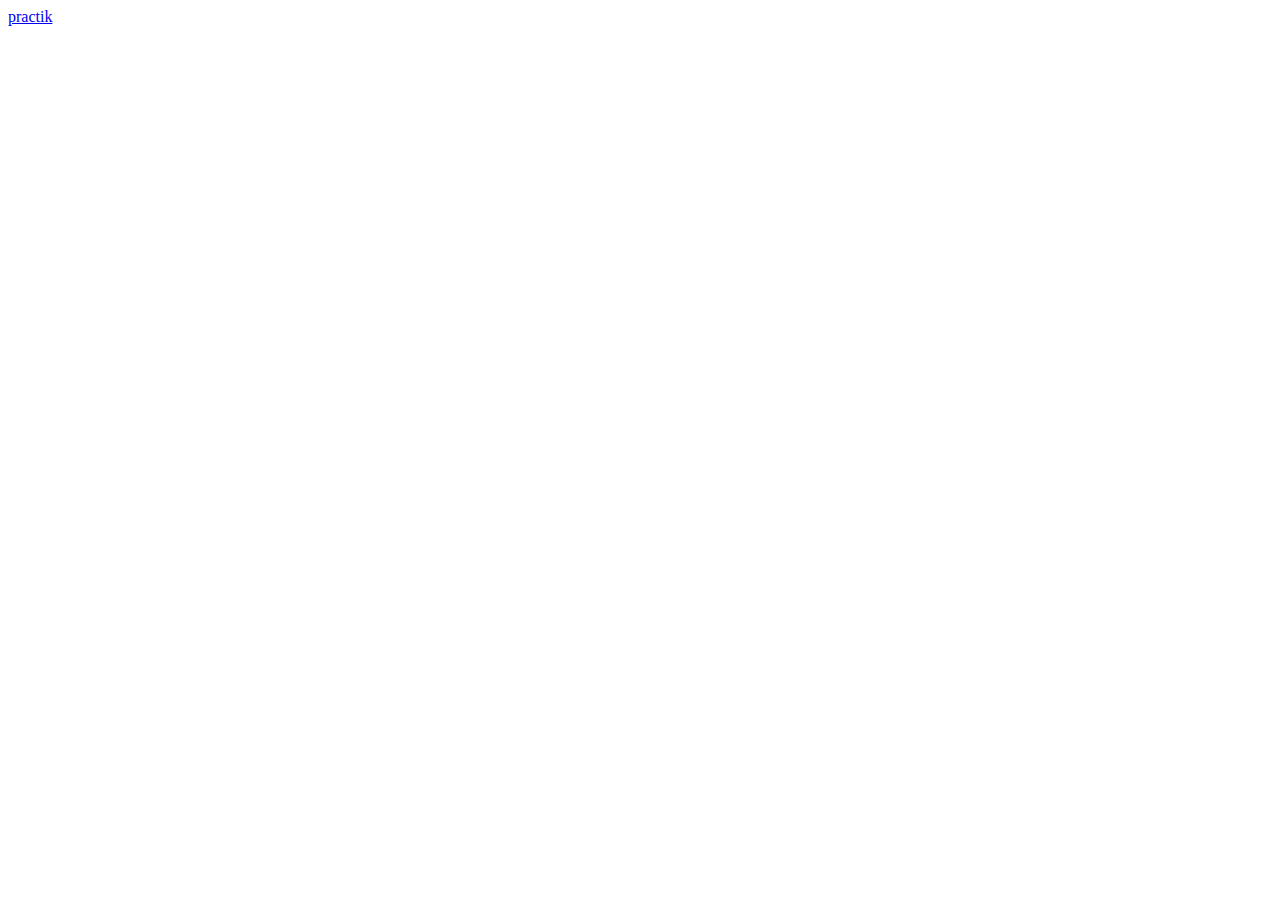
==== index.html @ ec52c9b7 "Update index.html" ====
<!DOCTYPE html>
<html lang="en">
<head>
    <meta charset="UTF-8">
    <meta http-equiv="X-UA-Compatible" content="IE=edge">
    <meta name="viewport" content="width=device-width, initial-scale=1.0">
    <title>Document</title>
</head>
<body>
    <a href="practik/index.html">practik</a>
</body>
</html>
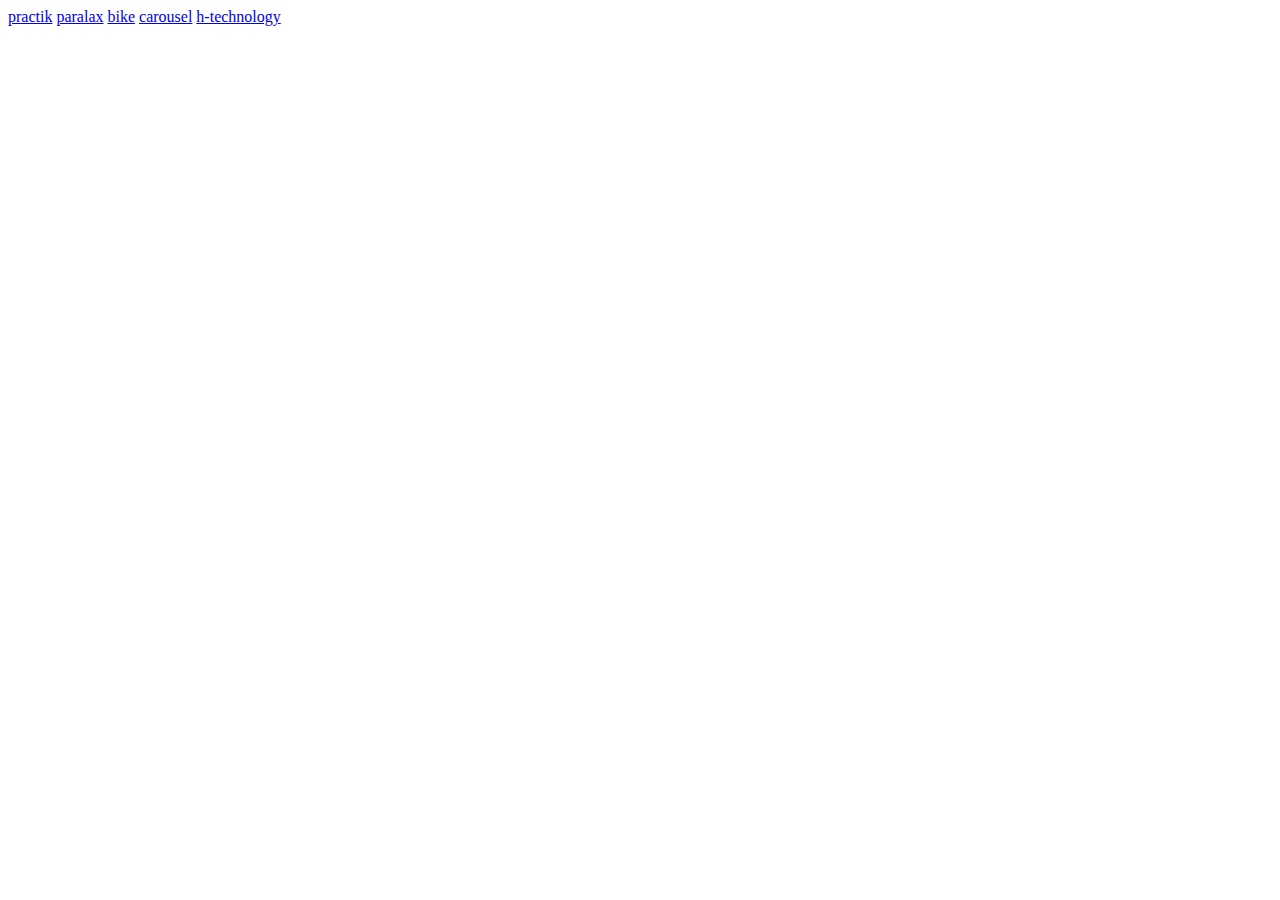
==== commit ee3f43ba: "Update index.html" ====
--- a/index.html
+++ b/index.html
@@ -4,9 +4,14 @@
     <meta charset="UTF-8">
     <meta http-equiv="X-UA-Compatible" content="IE=edge">
     <meta name="viewport" content="width=device-width, initial-scale=1.0">
+    <link rel="stylesheet" href="style.css">
     <title>Document</title>
 </head>
 <body>
     <a href="practik/index.html">practik</a>
+    <a href="paralax/index.html">paralax</a>
+    <a href="bike/index.html">bike</a>
+    <a href="carousel/index.html">carousel</a>
+    <a href="carousel/h-technology.html">h-technology</a>
 </body>
 </html>
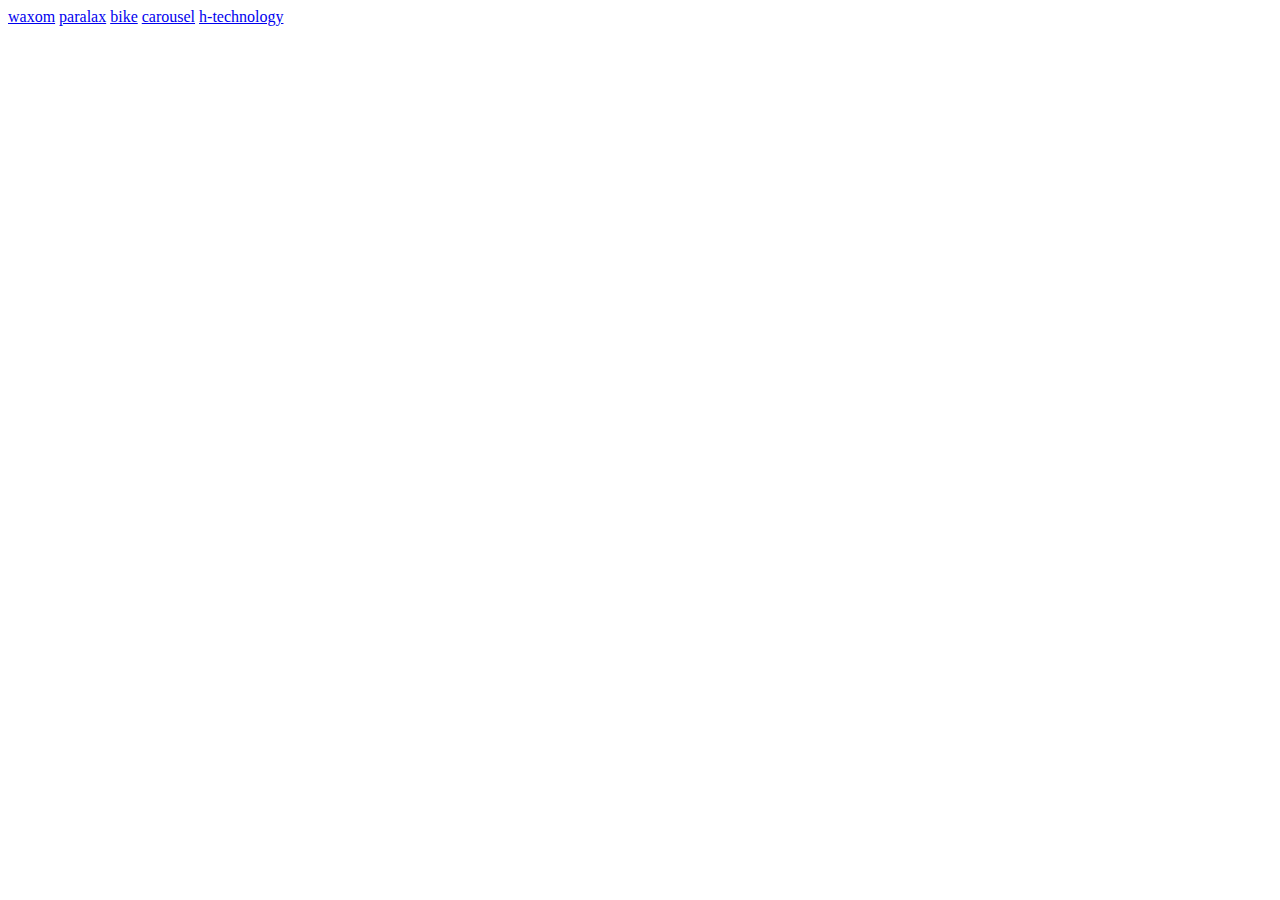
==== commit 3e5e1aed: "Update index.html" ====
--- a/index.html
+++ b/index.html
@@ -8,10 +8,10 @@
     <title>Document</title>
 </head>
 <body>
-    <a href="practik/index.html">practik</a>
+    <a href="waxom/index.html">waxom</a>
     <a href="paralax/index.html">paralax</a>
     <a href="bike/index.html">bike</a>
     <a href="carousel/index.html">carousel</a>
-    <a href="carousel/h-technology.html">h-technology</a>
+    <a href="hTechnology/index.html">h-technology</a>
 </body>
 </html>
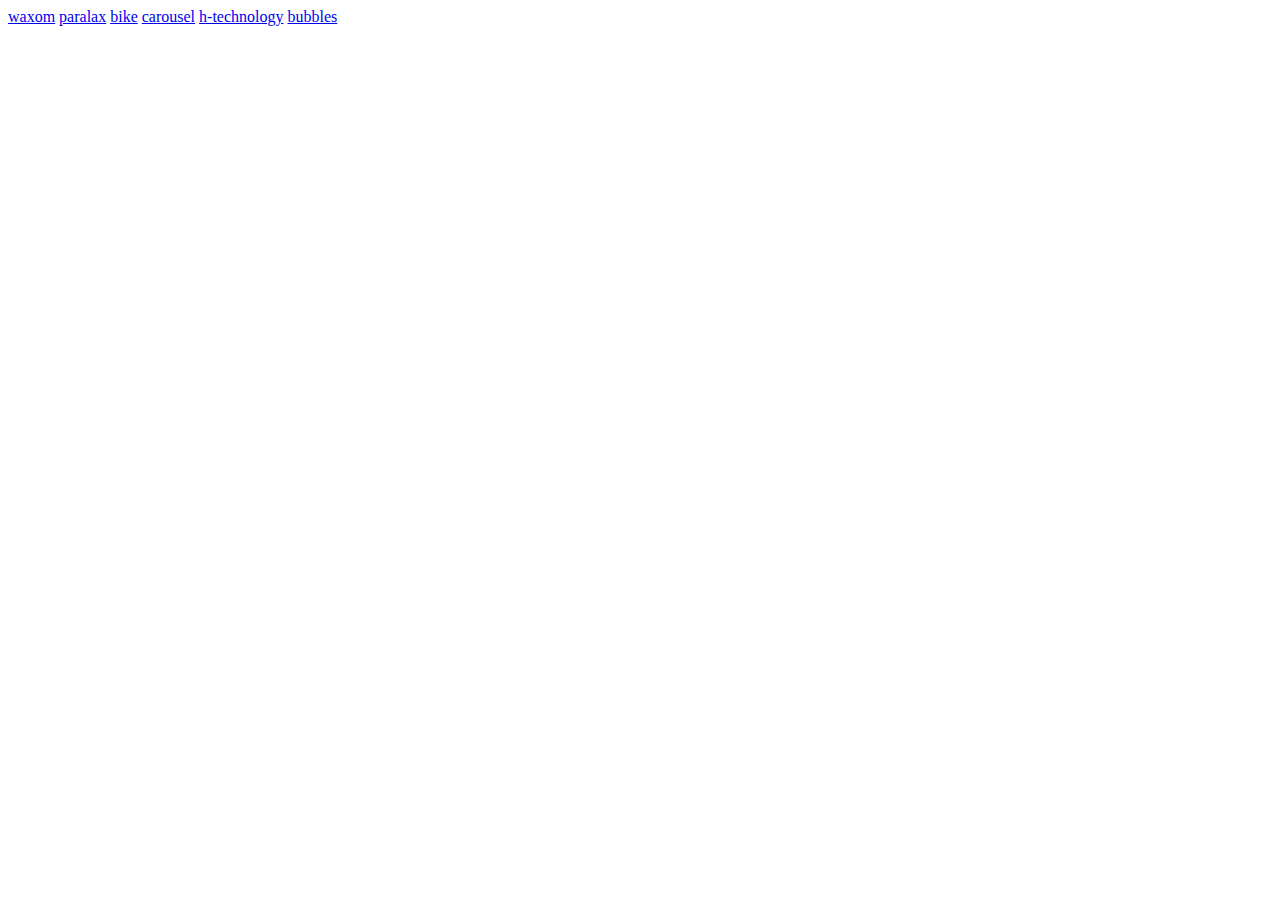
==== commit 5f5f6600: "Update index.html" ====
--- a/index.html
+++ b/index.html
@@ -13,5 +13,6 @@
     <a href="bike/index.html">bike</a>
     <a href="carousel/index.html">carousel</a>
     <a href="hTechnology/index.html">h-technology</a>
+    <a href="animated/index.html">bubbles</a>
 </body>
 </html>
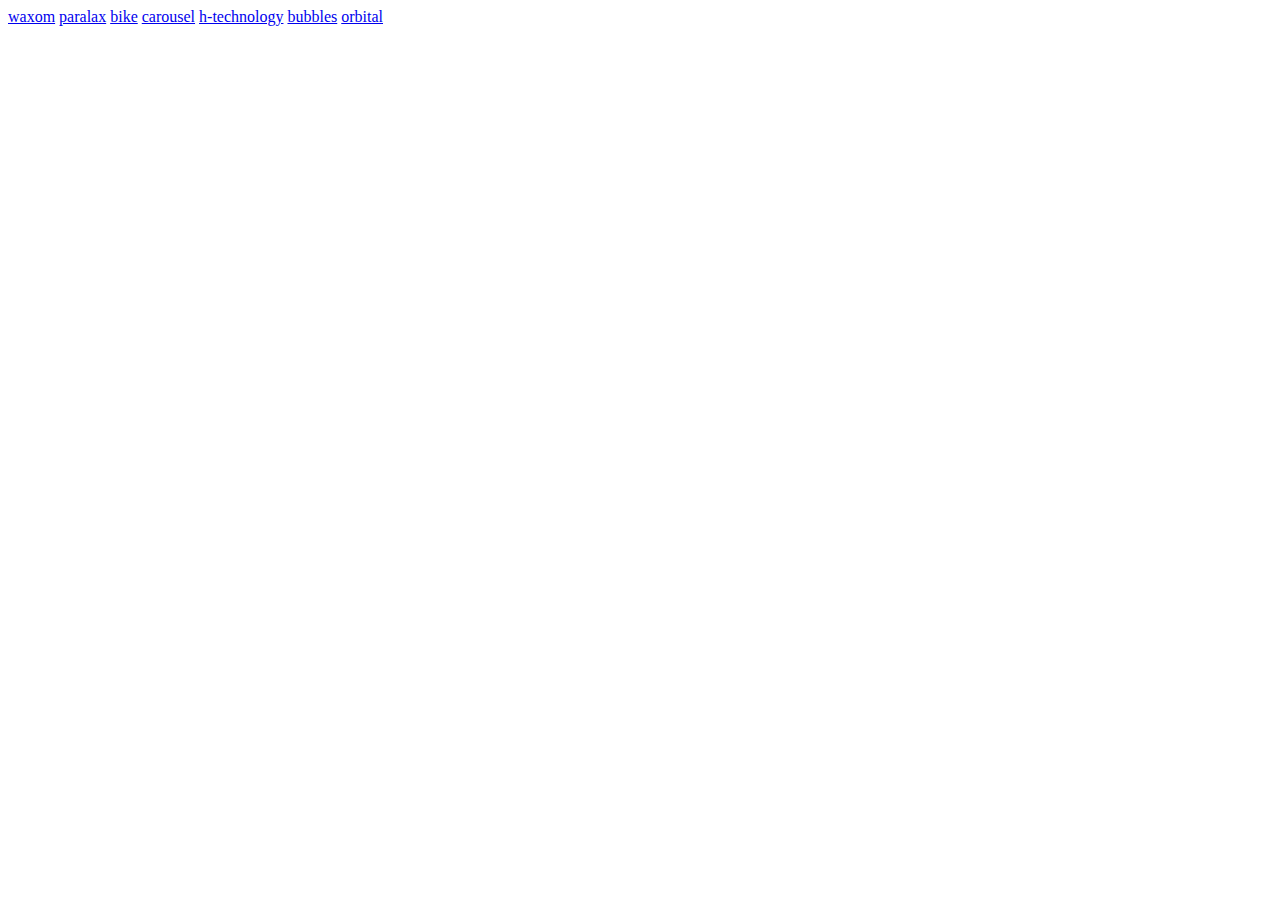
==== commit 9ef94736: "Update index.html" ====
--- a/index.html
+++ b/index.html
@@ -14,5 +14,6 @@
     <a href="carousel/index.html">carousel</a>
     <a href="hTechnology/index.html">h-technology</a>
     <a href="animated/index.html">bubbles</a>
+    <a href="orbital/index.html">orbital</a>
 </body>
 </html>
